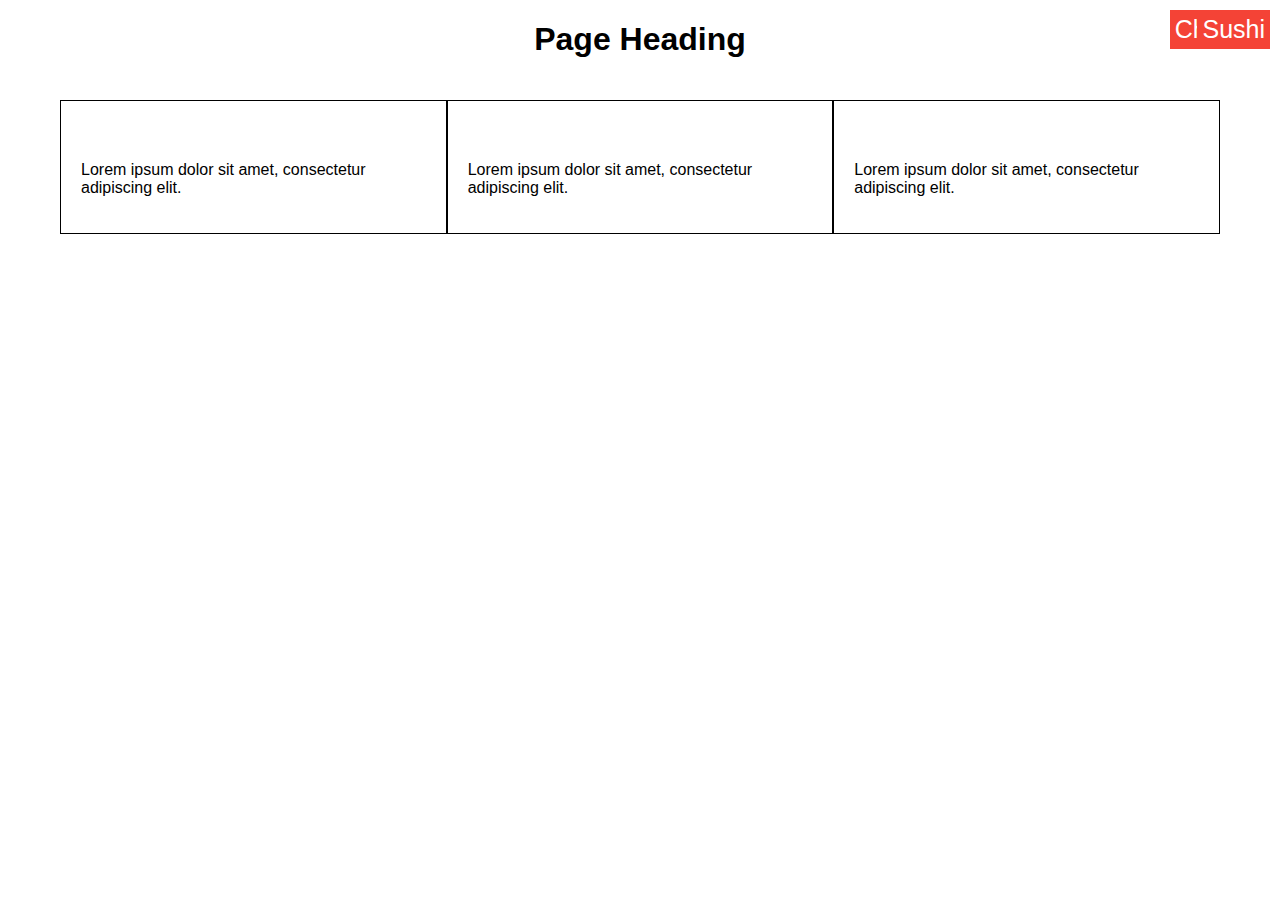
==== module2-solution/index.html @ f6f3c6ab "index.html" ====
<!DOCTYPE html>
<html>
<head>
  <meta name="viewport" content="width=device-width, initial-scale=1.0">
  <link rel="stylesheet" type="text/css" href="css/style.css">
</head>
<body>
  <header>
    <h1>Page Heading</h1>
  </header>
  
  <div class="container">
    <section class="section">
      <div class="section-title">Chicken</div>
      <div class="section-content">
        <p>Lorem ipsum dolor sit amet, consectetur adipiscing elit.</p>
      </div>
    </section>
    
    <section class="section">
      <div class="section-title">Beef</div>
      <div class="section-content">
        <p>Lorem ipsum dolor sit amet, consectetur adipiscing elit.</p>
      </div>
    </section>
    
    <section class="section">
      <div class="section-title">Sushi</div>
      <div class="section-content">
        <p>Lorem ipsum dolor sit amet, consectetur adipiscing elit.</p>
      </div>
    </section>
  </div>
</body>
</html>
---- module2-solution/css/style.css ----
/* Global Styles */
body {
  font-family: Arial, sans-serif;
  margin: 0;
  padding: 0;
}

.container {
  max-width: 1200px;
  margin: 0 auto;
  padding: 20px;
  box-sizing: border-box;
}

h1 {
  font-size: 32px;
  text-align: center;
}

/* Section Styles */
.section {
  float: left;
  width: 33.33%;
  box-sizing: border-box;
  border: 1px solid black;
  margin-bottom: 20px;
  padding: 20px;
}

.section-title {
  position: absolute;
  top: 10px;
  right: 10px;
  background-color: #f44336; /* Example color, change to your preferred color */
  color: white;
  padding: 5px;
  font-size: 25px;
}

.section-content {
  margin-top: 40px;
}

/* Responsive Styles */
@media (max-width: 991px) {
  .section {
    width: 50%;
  }
  
  .section:nth-child(3) {
    clear: both;
    width: 100%;
  }
}

@media (max-width: 767px) {
  .section {
    width: 100%;
  }
}
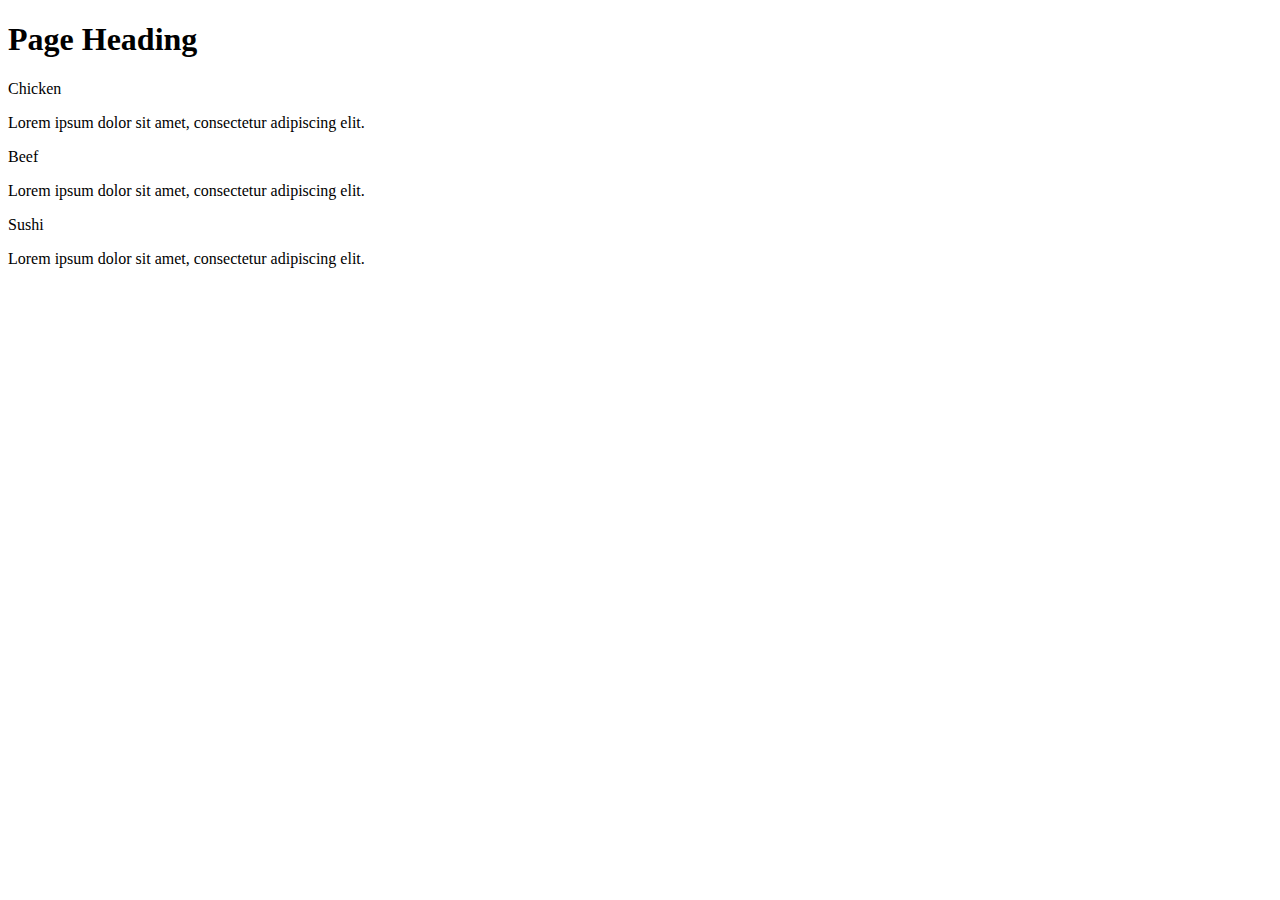
==== commit be944084: "index.html" ====
--- a/module2-solution/index.html
+++ b/module2-solution/index.html
@@ -2,7 +2,7 @@
 <html>
 <head>
   <meta name="viewport" content="width=device-width, initial-scale=1.0">
-  <link rel="stylesheet" type="text/css" href="css/style.css">
+  <link rel="stylesheet" type="text/css" href="https://ayushChauhan485.github.io/Coursera-Test/module2-solution/css/style.css">
 </head>
 <body>
   <header>
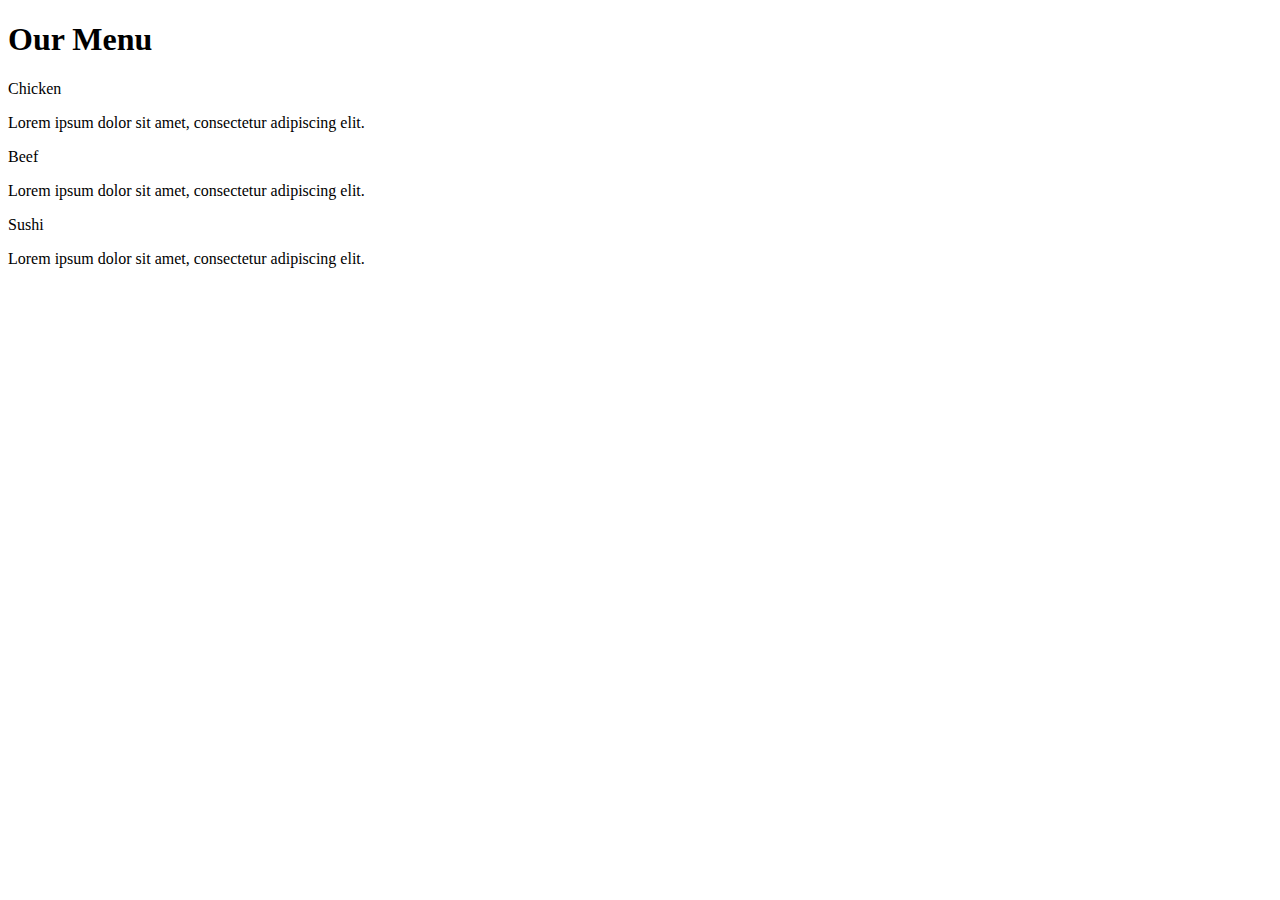
==== commit 2fef8888: "index.html" ====
--- a/module2-solution/index.html
+++ b/module2-solution/index.html
@@ -6,7 +6,7 @@
 </head>
 <body>
   <header>
-    <h1>Page Heading</h1>
+    <h1>Our Menu</h1>
   </header>
   
   <div class="container">
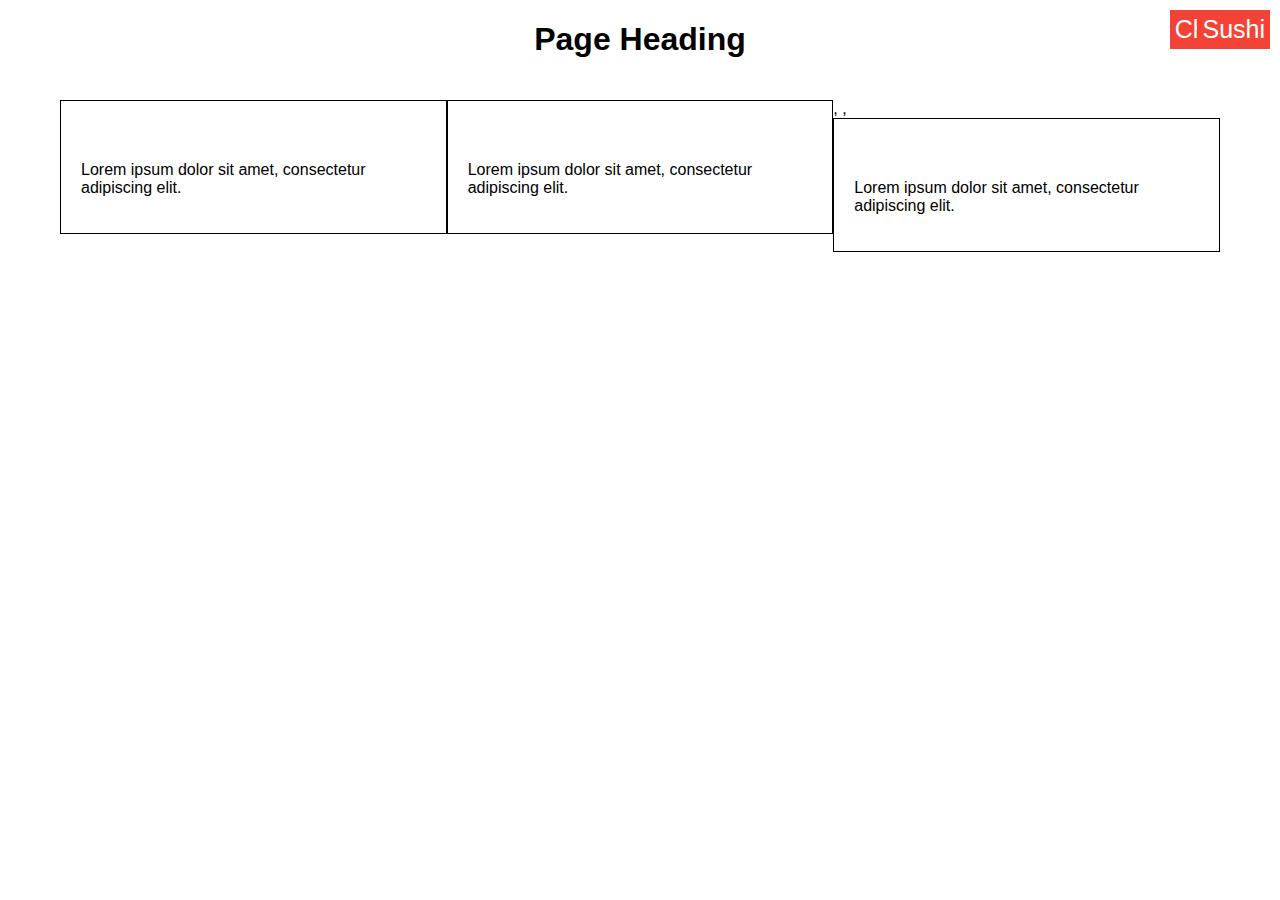
==== commit 6da72036: "Update index.html" ====
--- a/module2-solution/index.html
+++ b/module2-solution/index.html
@@ -2,11 +2,11 @@
 <html>
 <head>
   <meta name="viewport" content="width=device-width, initial-scale=1.0">
-  <link rel="stylesheet" type="text/css" href="https://ayushChauhan485.github.io/Coursera-Test/module2-solution/css/style.css">
+  <link rel="stylesheet" type="text/css" href="css/style.css">
 </head>
 <body>
   <header>
-    <h1>Our Menu</h1>
+    <h1>Page Heading</h1>
   </header>
   
   <div class="container">
@@ -17,12 +17,16 @@
       </div>
     </section>
     
+    <span class="comma">,</span>
+    
     <section class="section">
       <div class="section-title">Beef</div>
       <div class="section-content">
         <p>Lorem ipsum dolor sit amet, consectetur adipiscing elit.</p>
       </div>
     </section>
+    
+    <span class="comma">,</span>
     
     <section class="section">
       <div class="section-title">Sushi</div>
--- a/module2-solution/css/style.css
+++ b/module2-solution/css/style.css
@@ -0,0 +1,60 @@
+/* Global Styles */
+body {
+  font-family: Arial, sans-serif;
+  margin: 0;
+  padding: 0;
+}
+
+.container {
+  max-width: 1200px;
+  margin: 0 auto;
+  padding: 20px;
+  box-sizing: border-box;
+}
+
+h1 {
+  font-size: 32px;
+  text-align: center;
+}
+
+/* Section Styles */
+.section {
+  float: left;
+  width: 33.33%;
+  box-sizing: border-box;
+  border: 1px solid black;
+  margin-bottom: 20px;
+  padding: 20px;
+}
+
+.section-title {
+  position: absolute;
+  top: 10px;
+  right: 10px;
+  background-color: #f44336; /* Example color, change to your preferred color */
+  color: white;
+  padding: 5px;
+  font-size: 25px;
+}
+
+.section-content {
+  margin-top: 40px;
+}
+
+/* Responsive Styles */
+@media (max-width: 991px) {
+  .section {
+    width: 50%;
+  }
+  
+  .section:nth-child(3) {
+    clear: both;
+    width: 100%;
+  }
+}
+
+@media (max-width: 767px) {
+  .section {
+    width: 100%;
+  }
+}
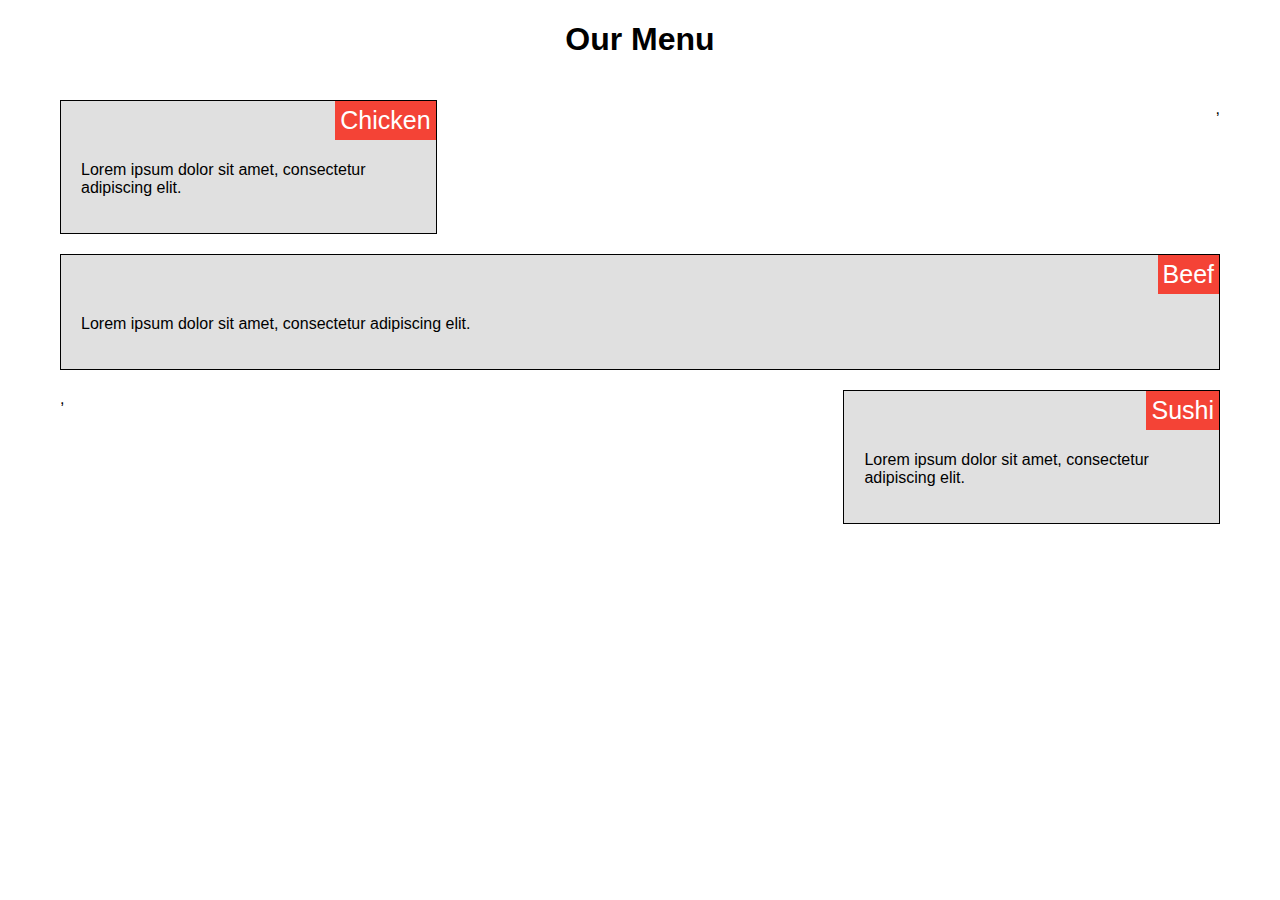
==== commit 4a5d5fbf: "index.html" ====
--- a/module2-solution/index.html
+++ b/module2-solution/index.html
@@ -6,7 +6,7 @@
 </head>
 <body>
   <header>
-    <h1>Page Heading</h1>
+    <h1>Our Menu</h1>
   </header>
   
   <div class="container">
--- a/module2-solution/css/style.css
+++ b/module2-solution/css/style.css
@@ -19,18 +19,18 @@
 
 /* Section Styles */
 .section {
-  float: left;
-  width: 33.33%;
   box-sizing: border-box;
   border: 1px solid black;
   margin-bottom: 20px;
   padding: 20px;
+  background-color: #e0e0e0; /* Gray background color */
+  position: relative;
 }
 
 .section-title {
   position: absolute;
-  top: 10px;
-  right: 10px;
+  top: 0;
+  right: 0;
   background-color: #f44336; /* Example color, change to your preferred color */
   color: white;
   padding: 5px;
@@ -42,19 +42,30 @@
 }
 
 /* Responsive Styles */
-@media (max-width: 991px) {
+@media (min-width: 768px) {
+  .container {
+    display: flex;
+    flex-wrap: wrap;
+    justify-content: space-between; /* Add this line to distribute sections evenly */
+  }
+
   .section {
-    width: 50%;
+    width: calc(50% - 10px); /* Adjust width to accommodate margins */
+    margin-right: 20px; /* Add margin between sections */
+  }
+
+  .section:last-child {
+    margin-right: 0; /* Remove right margin from the last section */
+  }
+}
+
+@media (min-width: 992px) {
+  .section {
+    width: calc(33.33% - 10px); /* Adjust width to accommodate margins */
   }
   
   .section:nth-child(3) {
-    clear: both;
-    width: 100%;
+    width: 100%; /* Set sushi section to cover 100% width */
+    margin-right: 0; /* Remove margin from sushi section */
   }
 }
-
-@media (max-width: 767px) {
-  .section {
-    width: 100%;
-  }
-}
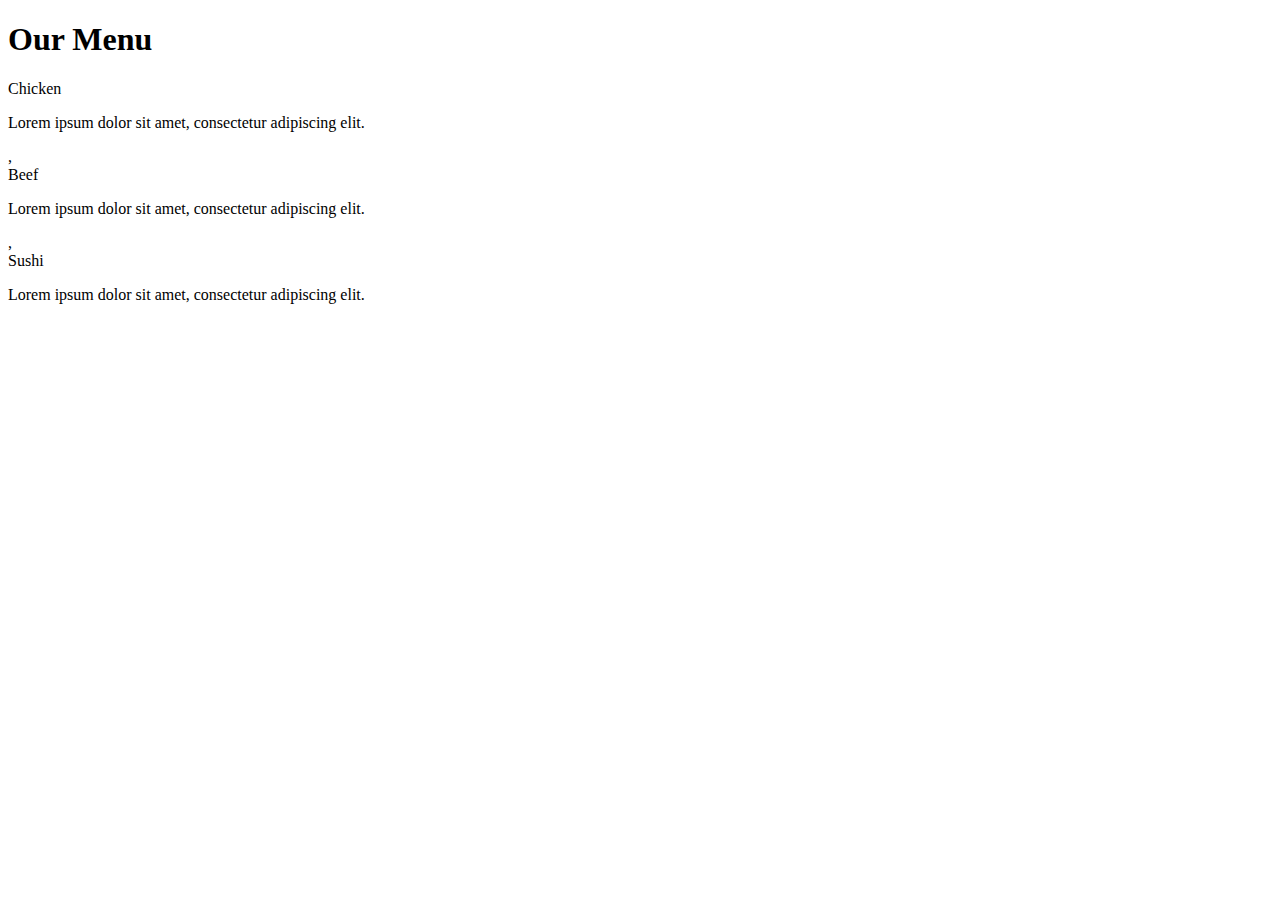
==== commit 751cbbad: "index.html" ====
--- a/module2-solution/index.html
+++ b/module2-solution/index.html
@@ -2,7 +2,7 @@
 <html>
 <head>
   <meta name="viewport" content="width=device-width, initial-scale=1.0">
-  <link rel="stylesheet" type="text/css" href="css/style.css">
+  <link rel="stylesheet" type="text/css" href="https://ayushChauhan485.github.io/Coursera-Test/module2-solution/css/style.css">
 </head>
 <body>
   <header>
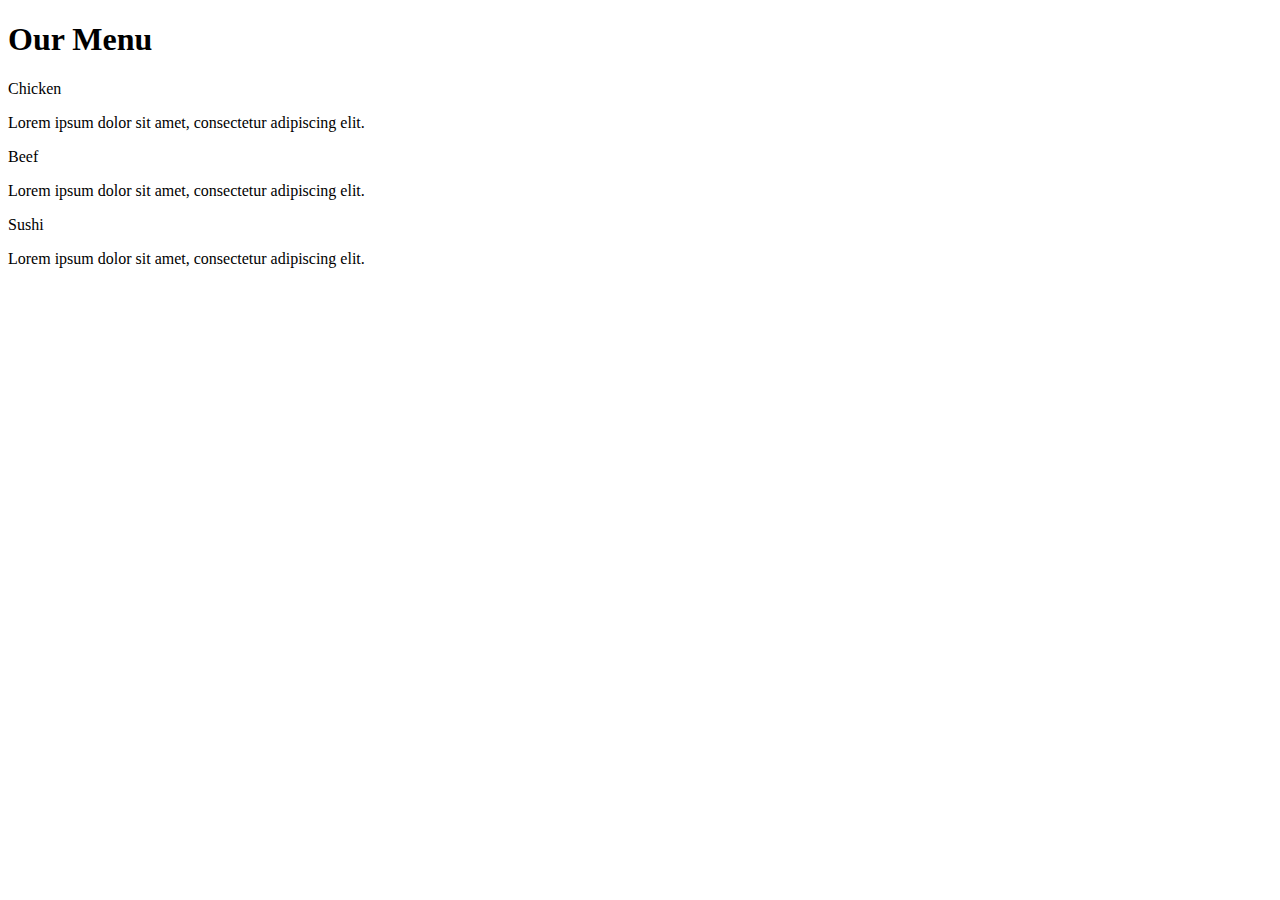
==== commit b48b47eb: "index.html" ====
--- a/module2-solution/index.html
+++ b/module2-solution/index.html
@@ -17,16 +17,12 @@
       </div>
     </section>
     
-    <span class="comma">,</span>
-    
     <section class="section">
       <div class="section-title">Beef</div>
       <div class="section-content">
         <p>Lorem ipsum dolor sit amet, consectetur adipiscing elit.</p>
       </div>
     </section>
-    
-    <span class="comma">,</span>
     
     <section class="section">
       <div class="section-title">Sushi</div>
